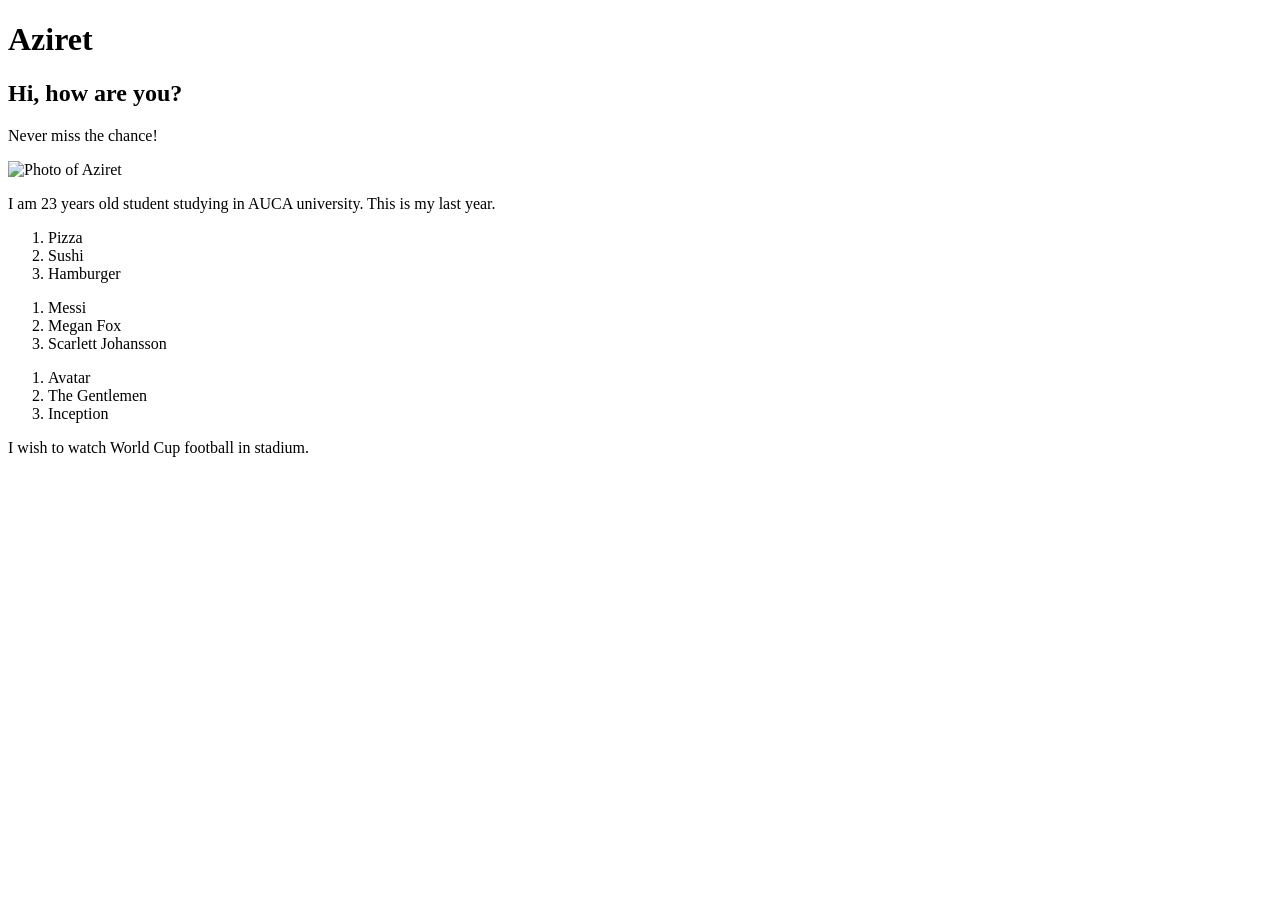
==== HW2/index.html @ 4764ce75 "start personal page" ====
<!DOCTYPE html>
<html lang="en">
<head>
    <meta charset="UTF-8">
    <meta name="viewport" content="width=device-width, initial-scale=1.0">
    <title>My Personal Page</title>
</head>
<body>

    <div id="header">
        <h1>Aziret</h1>
    </div>

    <div id="title">
        <h2>Hi, how are you?</h2>
        <p>Never miss the chance!</p>
    </div>

    <div id="about">
        <img src="https://cdn.imgchest.com/files/9bc5bf545a06.JPG" alt="Photo of Aziret">
        <p>I am 23 years old student studying in AUCA university. This is my last year.</p>
    </div>

    <div id="fav">
        <ol>
            <li>Pizza</li>
            <li>Sushi</li>
            <li>Hamburger</li>
        </ol>

        <ol>
            <li>Messi</li>
            <li>Megan Fox</li>
            <li>Scarlett Johansson</li>
        </ol>

        <ol>
            <li>Avatar</li>
            <li>The Gentlemen</li>
            <li>Inception</li>
        </ol>
    </div>

    <div id="wish">
        <p>I wish to watch World Cup football in stadium.</p>
    </div>

</body>
</html>
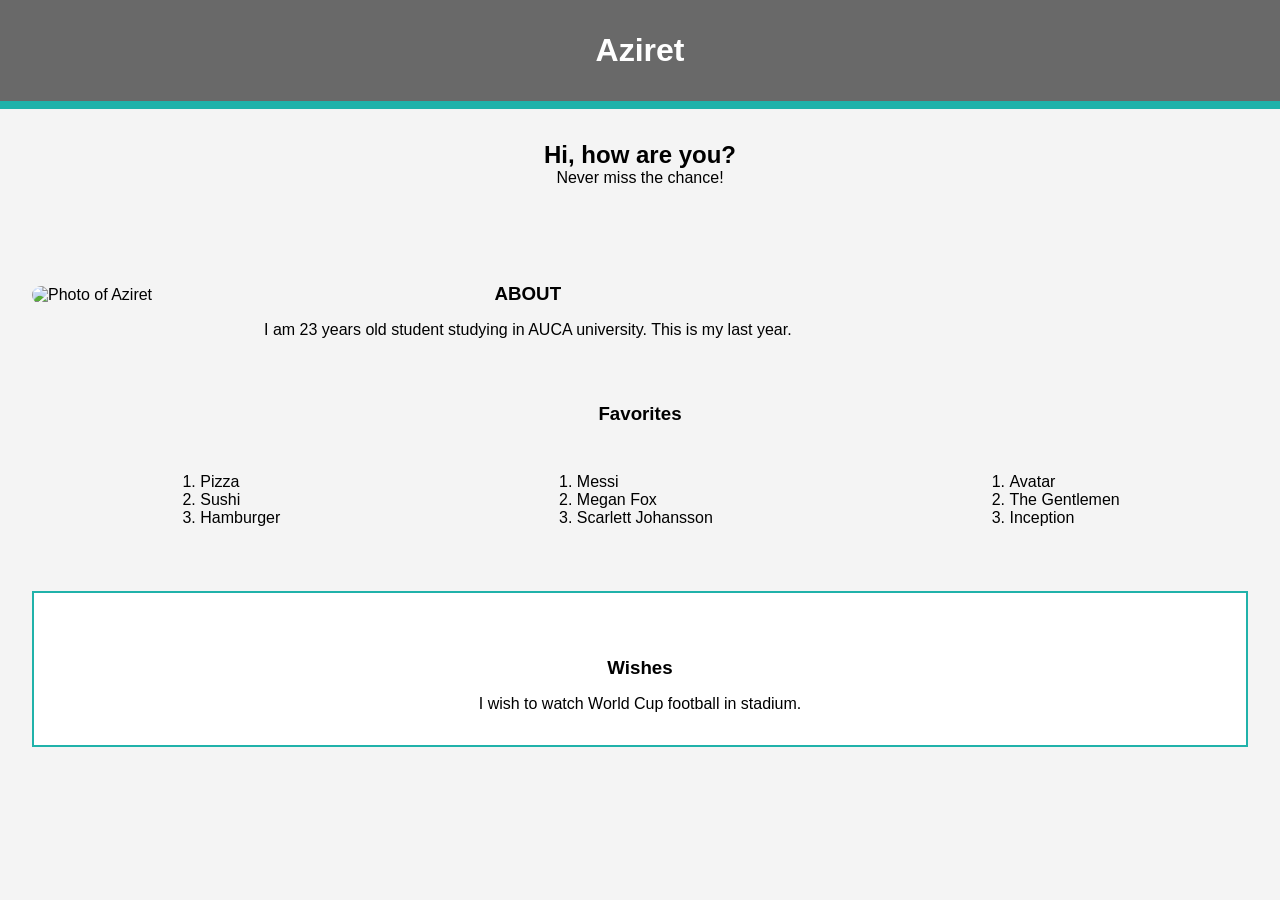
==== commit d966584b: "style personal page" ====
--- a/HW2/index.html
+++ b/HW2/index.html
@@ -4,7 +4,9 @@
     <meta charset="UTF-8">
     <meta name="viewport" content="width=device-width, initial-scale=1.0">
     <title>My Personal Page</title>
+    <link rel="stylesheet" href="style.css">
 </head>
+
 <body>
 
     <div id="header">
@@ -18,8 +20,13 @@
 
     <div id="about">
         <img src="https://cdn.imgchest.com/files/9bc5bf545a06.JPG" alt="Photo of Aziret">
-        <p>I am 23 years old student studying in AUCA university. This is my last year.</p>
+        <div>
+            <h3>ABOUT</h3>
+            <p>I am 23 years old student studying in AUCA university. This is my last year.</p>
+        </div>
     </div>
+
+    <h3>Favorites</h3>
 
     <div id="fav">
         <ol>
@@ -42,6 +49,7 @@
     </div>
 
     <div id="wish">
+        <h3>Wishes</h3>
         <p>I wish to watch World Cup football in stadium.</p>
     </div>
 
--- a/HW2/style.css
+++ b/HW2/style.css
@@ -0,0 +1,60 @@
+/* Remove default margins */
+* {
+    margin: 0;
+}
+
+/* Body style */
+body {
+    font-family: Arial, sans-serif;
+    background-color: #f4f4f4;
+}
+
+/* Header */
+#header {
+    background-color: dimgray;
+    color: white;
+    text-align: center;
+    padding: 2rem;
+    border-bottom: 0.5rem solid LightSeaGreen;
+}
+
+/* Title section */
+#title {
+    text-align: center;
+    padding: 2rem;
+}
+
+/* About section with Flexbox */
+#about {
+    display: flex;
+    align-items: center;
+    gap: 2rem;
+    padding: 2rem;
+}
+
+#about img {
+    width: 200px;
+    border-radius: 10px;
+}
+
+/* Center h3 */
+h3 {
+    text-align: center;
+    margin: 2rem 0 1rem 0;
+}
+
+/* Favorites section */
+#fav {
+    display: flex;
+    justify-content: space-around;
+    padding: 2rem;
+}
+
+/* Wish section */
+#wish {
+    background-color: white;
+    text-align: center;
+    padding: 2rem;
+    margin: 2rem;
+    border: 2px solid LightSeaGreen;
+}
